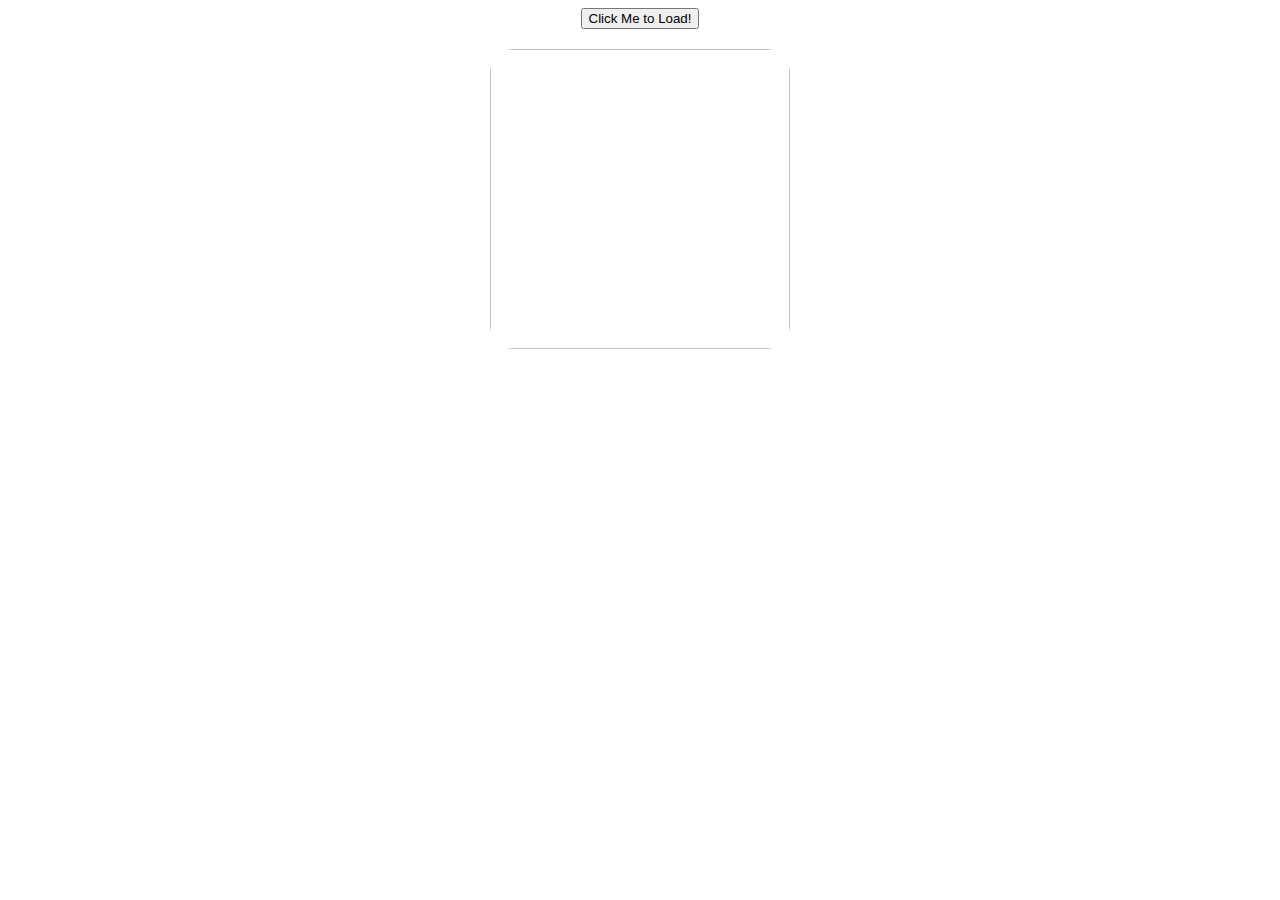
==== index.html @ 9b5a223e "Push" ====
<!DOCTYPE html>
<html lang="en">
<head>
    <meta charset="UTF-8">
    <meta name="viewport" content="width=device-width, initial-scale=1.0">
    <title>Document</title>
</head>
<body>
    <div style="display: flex; flex-direction: column;gap: 20px; justify-content: center; align-items: center;">



        <div>
        
    <button>Click Me to Load!</button>
        </div>  
    <img style="width:300px; height: 300px; border-radius: 24px;" >
    
</div>
    <script defer src="index.js"></script>
</body>
</html>
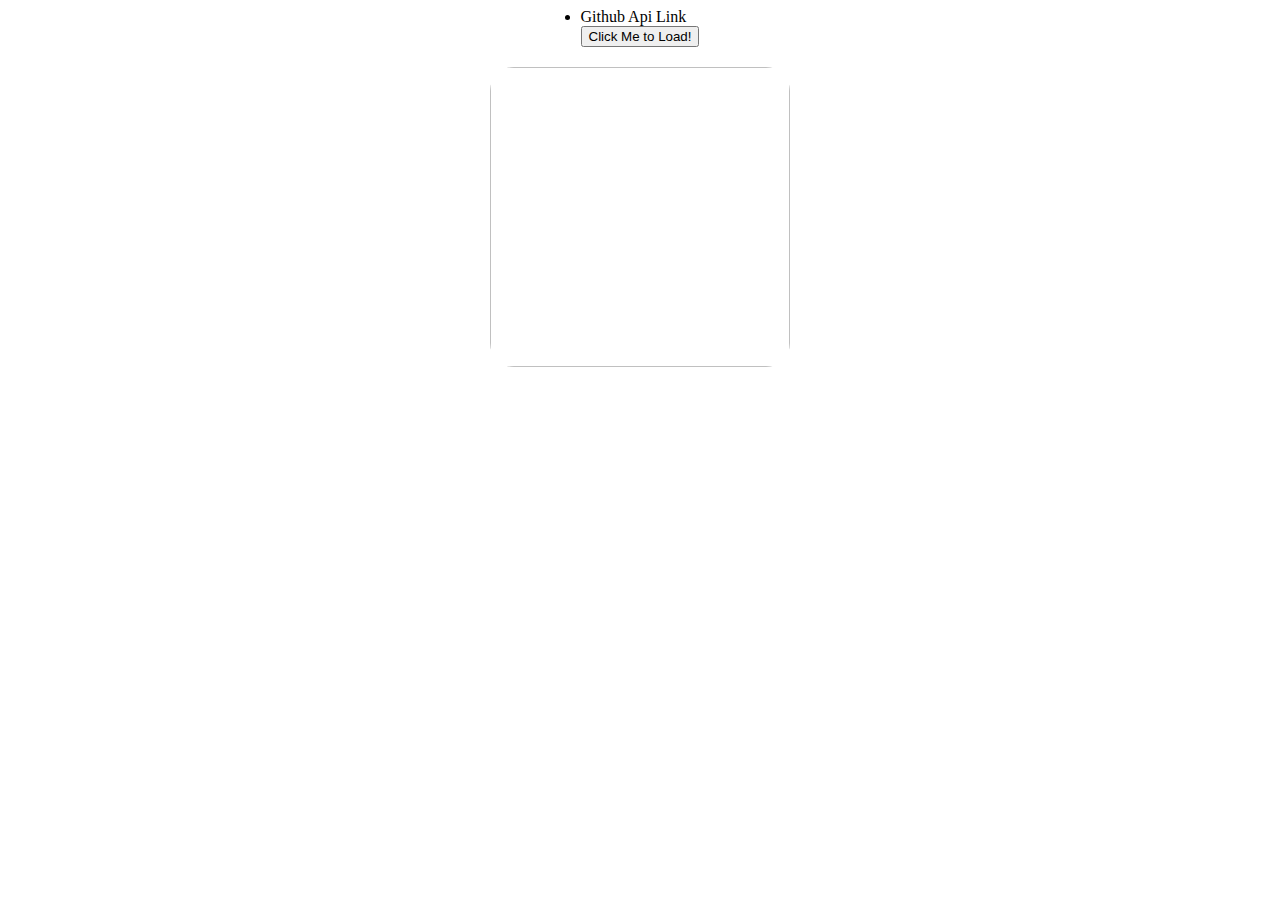
==== commit c72cdd87: "main Index" ====
--- a/index.html
+++ b/index.html
@@ -11,7 +11,7 @@
 
 
         <div>
-        
+        <a href="fetchApi/index.html"></a><li >Github Api Link</li>
     <button>Click Me to Load!</button>
         </div>  
     <img style="width:300px; height: 300px; border-radius: 24px;" >
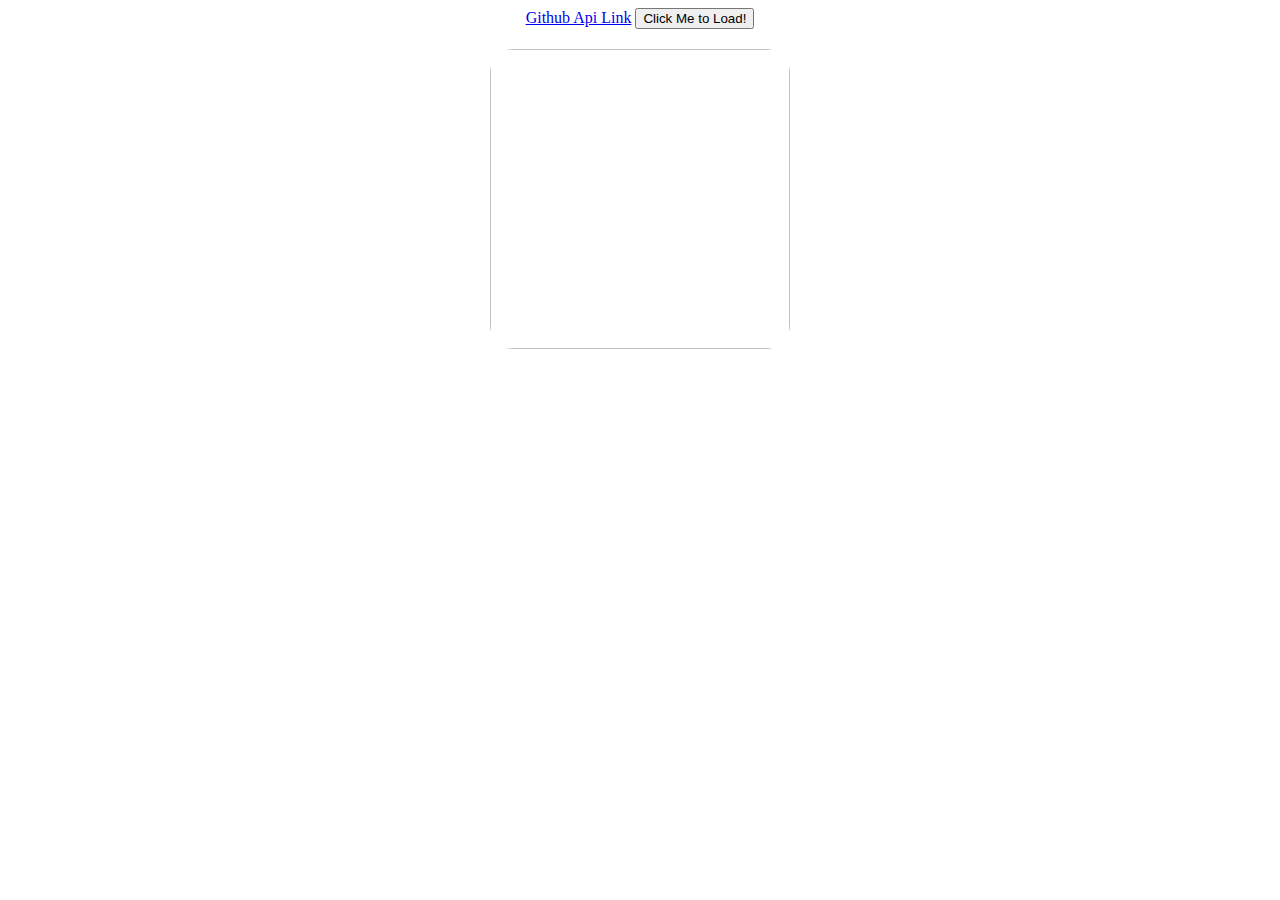
==== commit 2d055602: "done" ====
--- a/index.html
+++ b/index.html
@@ -11,7 +11,7 @@
 
 
         <div>
-        <a href="fetchApi/index.html"></a><li >Github Api Link</li>
+        <a href="fetchApi/index.html">Github Api Link</a>
     <button>Click Me to Load!</button>
         </div>  
     <img style="width:300px; height: 300px; border-radius: 24px;" >
